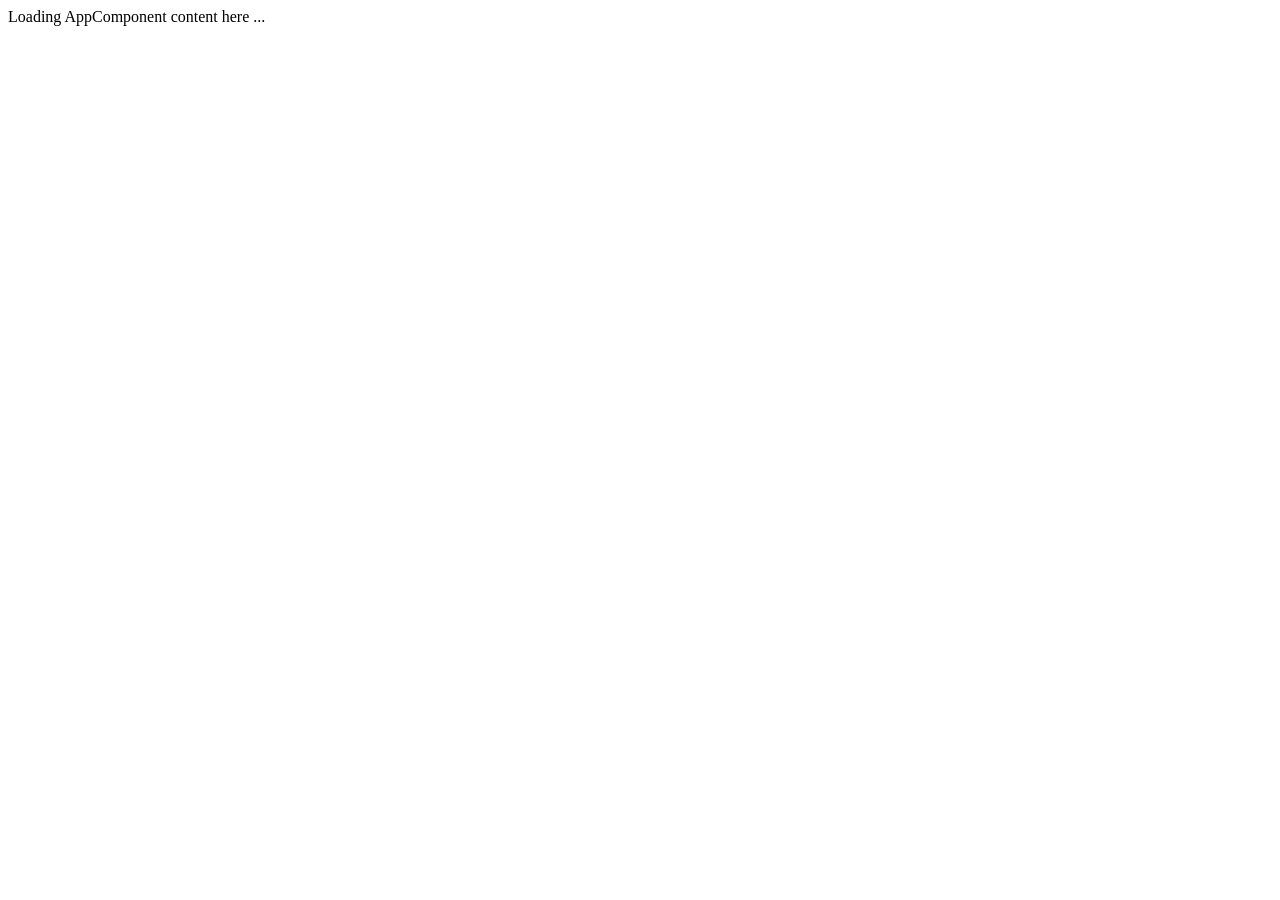
==== src/index.html @ dea088a8 "Adding files" ====
<!DOCTYPE html>
<html>
  <head>
    <title>Angular QuickStart</title>
    <base href="/">
    <meta charset="UTF-8">
    <meta name="viewport" content="width=device-width, initial-scale=1">
    <link rel="stylesheet" href="styles.css">

    <!-- Polyfill(s) for older browsers -->
    <script src="node_modules/core-js/client/shim.min.js"></script>

    <script src="node_modules/zone.js/dist/zone.js"></script>
    <script src="node_modules/systemjs/dist/system.src.js"></script>

    <script src="systemjs.config.js"></script>
    <script>
      System.import('main.js').catch(function(err){ console.error(err); });
    </script>
  </head>

  <body>
    <my-app>Loading AppComponent content here ...</my-app>
  </body>
</html>
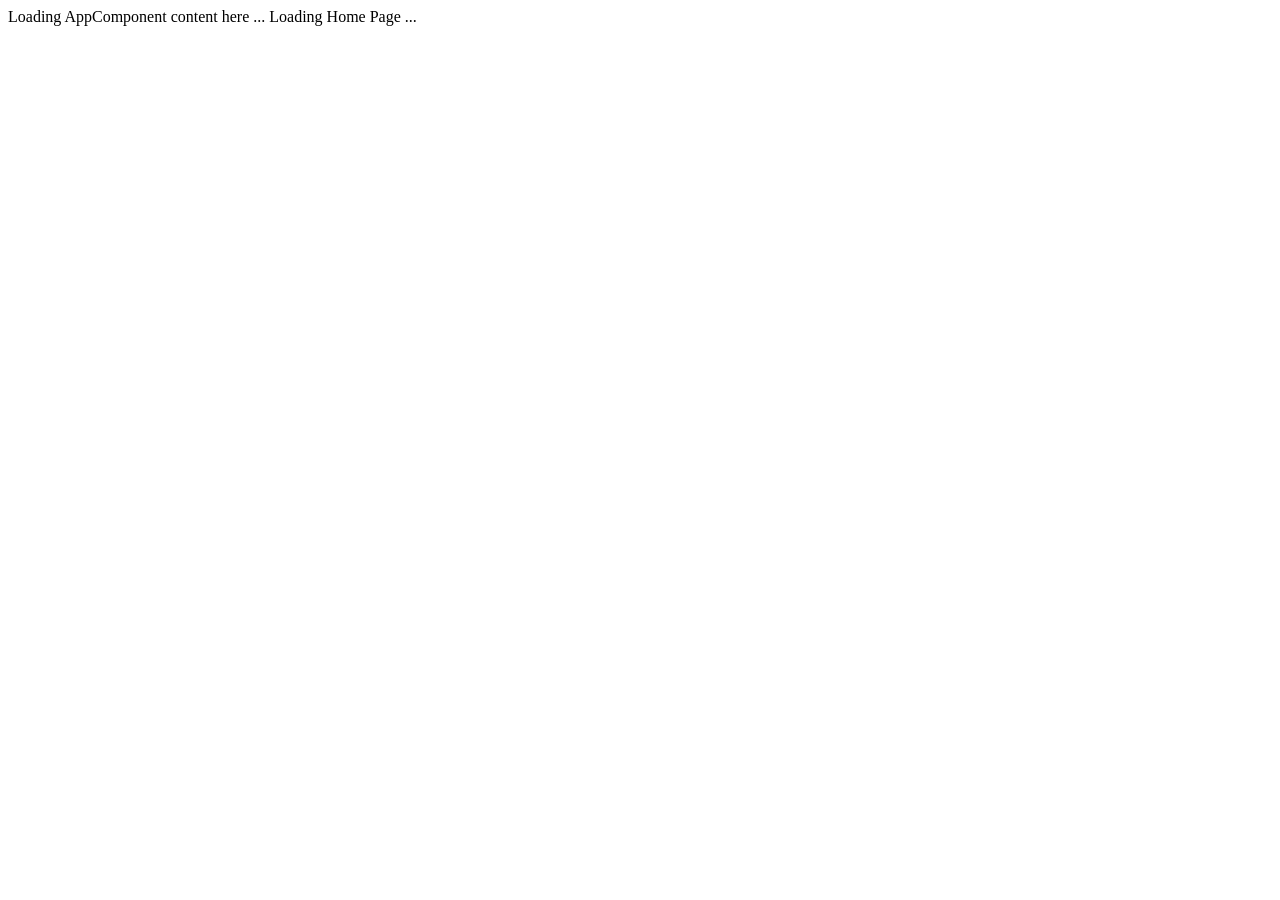
==== commit 4f8c78e6: "Adding a home page" ====
--- a/src/index.html
+++ b/src/index.html
@@ -21,5 +21,6 @@
 
   <body>
     <my-app>Loading AppComponent content here ...</my-app>
+    <home>Loading Home Page ...</home>
   </body>
 </html>
